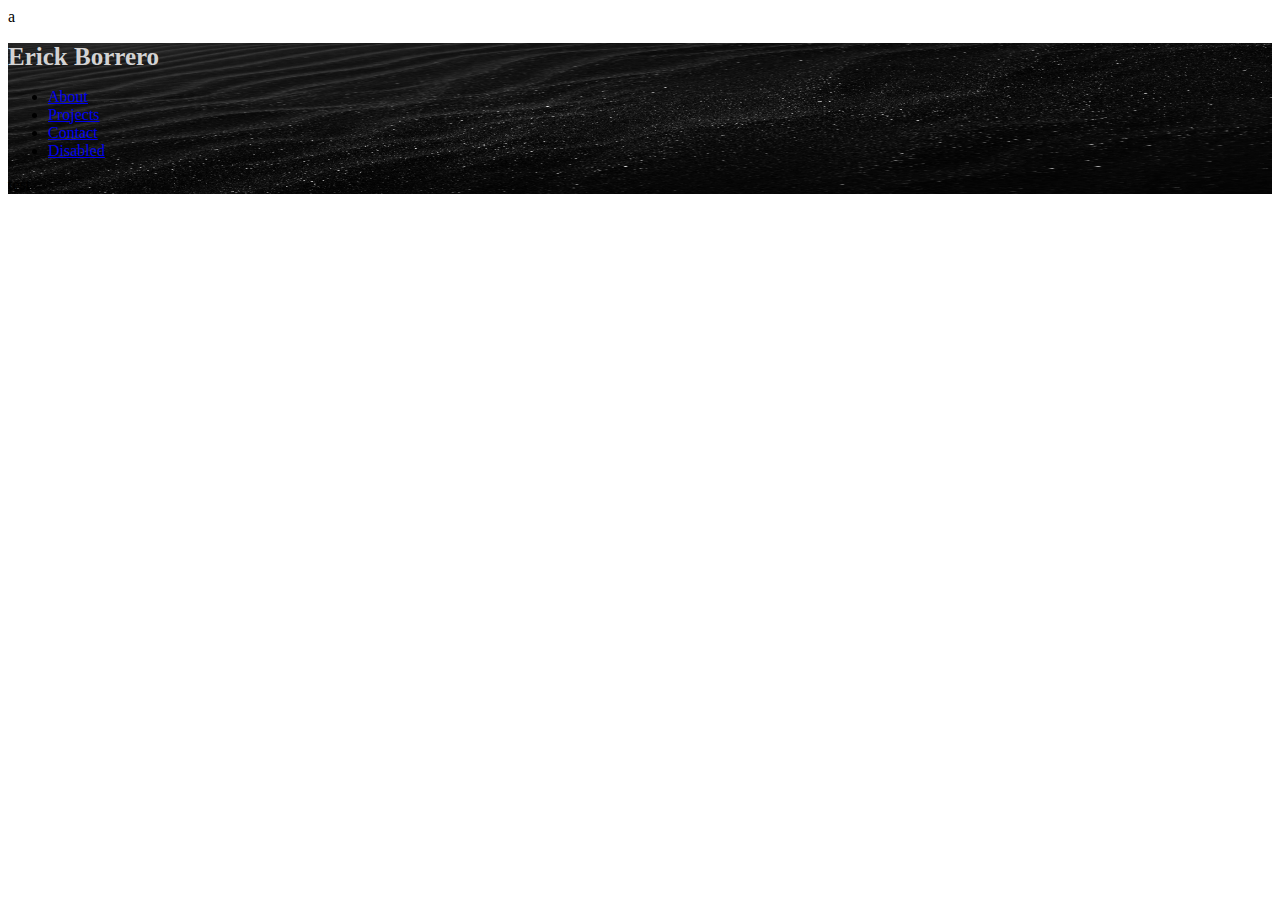
==== index.html @ a7eb3b46 "Initial upload" ====
<!DOCTYPE html>
<html lang="en" dir="ltr">
  <head>
    <meta charset="utf-8" />
    <title>Erick Borrero | Full-Stack Developer</title>
    <link rel="stylesheet" href="main.css" />
    <link
      rel="stylesheet"
      href="https://cdn.jsdelivr.net/npm/bootstrap@4.5.3/dist/css/bootstrap.min.css"
      integrity="sha384-TX8t27EcRE3e/ihU7zmQxVncDAy5uIKz4rEkgIXeMed4M0jlfIDPvg6uqKI2xXr2"
      crossorigin="anonymous"
    />
  </head>
  <body>
    <div class="row">a</div>
    <div class="row"></div>
    <div class="row"></div>
    <div class="row">
      <div class="col-md-12">
        <div class="jumbotron jumbotron-fluid" id="jumbotron">
          <div class="container">
            <h1 class="display-4">Erick Borrero</h1>
            <p class="lead"> <ul class="nav nav-pills nav-justified">
              <li class="nav-item">
                <a class="nav-link active" href="index.html">About</a>
              </li>
              <li class="nav-item">
                <a class="nav-link" href="projects.html">Projects</a>
              </li>
              <li class="nav-item">
                <a class="nav-link" href="contact.html">Contact</a>
              </li>
              <li class="nav-item">
                <a
                  class="nav-link disabled"
                  href="#"
                  tabindex="-1"
                  aria-disabled="true"
                  >Disabled</a
                >
              </li>
            </ul>test</p>
          </div>
        </div>
      </div>
    </div>
    <div class="row">
      <div class="col-md-6">
       
      </div>
    </div>
  </body>
</html>
---- main.css ----
@font-face {
  font-family: bill smith;
  src: url(fonts/Bill-Smith.ttf);
}
h1 {
  color: lightgray;
  font-family: "bill smith";
  font-size: 25px;
}

.background {
  background-color: black;
}

#contact-form {
  justify-content: center;
}

#jumbotron {
  background-image: url(images/adrien-olichon-RCAhiGJsUUE-unsplash.jpg);
  background-size: 100% 100%;
}
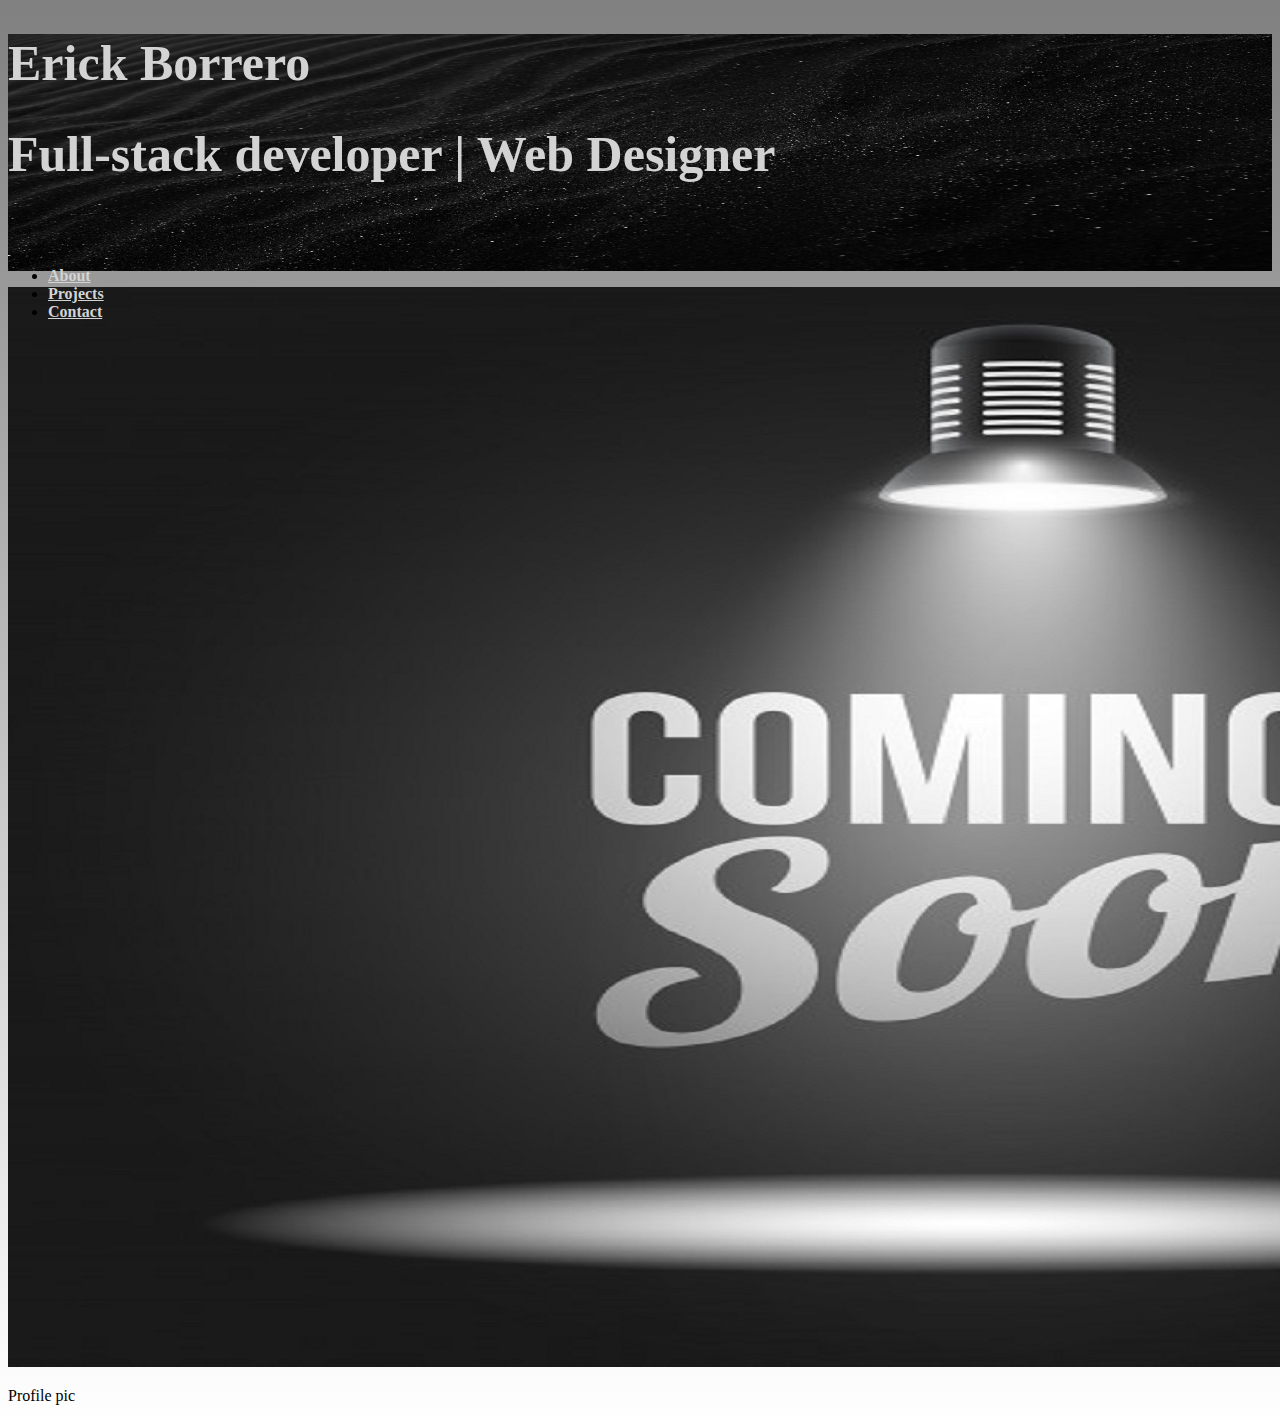
==== commit e9ee8783: "Visual updates" ====
--- a/index.html
+++ b/index.html
@@ -12,17 +12,21 @@
     />
   </head>
   <body>
-    <div class="row">a</div>
-    <div class="row"></div>
-    <div class="row"></div>
     <div class="row">
       <div class="col-md-12">
         <div class="jumbotron jumbotron-fluid" id="jumbotron">
-          <div class="container">
-            <h1 class="display-4">Erick Borrero</h1>
-            <p class="lead"> <ul class="nav nav-pills nav-justified">
+          <div class="row" id="header">
+            <div class="col-md-5 d-flex justify-content-center">
+              <h1 class="display-3">Erick Borrero</h1>
+            </div>
+            <div class="col-md-7 d-flex justify-content-center">
+              <h1 class="display-3">Full-stack developer | Web Designer</h1>
+            </div>
+          </div>
+          <div class="col-md-12">
+            <ul class="nav nav-pills nav-fill">
               <li class="nav-item">
-                <a class="nav-link active" href="index.html">About</a>
+                <a class="nav-link" href="index.html">About</a>
               </li>
               <li class="nav-item">
                 <a class="nav-link" href="projects.html">Projects</a>
@@ -30,23 +34,17 @@
               <li class="nav-item">
                 <a class="nav-link" href="contact.html">Contact</a>
               </li>
-              <li class="nav-item">
-                <a
-                  class="nav-link disabled"
-                  href="#"
-                  tabindex="-1"
-                  aria-disabled="true"
-                  >Disabled</a
-                >
-              </li>
-            </ul>test</p>
+            </ul>
           </div>
         </div>
       </div>
     </div>
     <div class="row">
-      <div class="col-md-6">
-       
+      <div class="card" style="width: 18rem">
+        <img src="images/coming-soon.jpg" class="card-img-top" alt="..." />
+        <div class="card-body">
+          <p class="card-text">Profile pic</p>
+        </div>
       </div>
     </div>
   </body>
--- a/main.css
+++ b/main.css
@@ -5,11 +5,25 @@
 h1 {
   color: lightgray;
   font-family: "bill smith";
-  font-size: 25px;
+  font-size: 50px;
+}
+
+body {
+  background-image: linear-gradient(gray, white);
 }
 
 .background {
   background-color: black;
+}
+
+.nav {
+  position: relative;
+  top: 50px;
+  font-weight: bold;
+}
+
+.nav-link {
+  color: lightgray;
 }
 
 #contact-form {
@@ -19,4 +33,5 @@
 #jumbotron {
   background-image: url(images/adrien-olichon-RCAhiGJsUUE-unsplash.jpg);
   background-size: 100% 100%;
+  position: relative;
 }
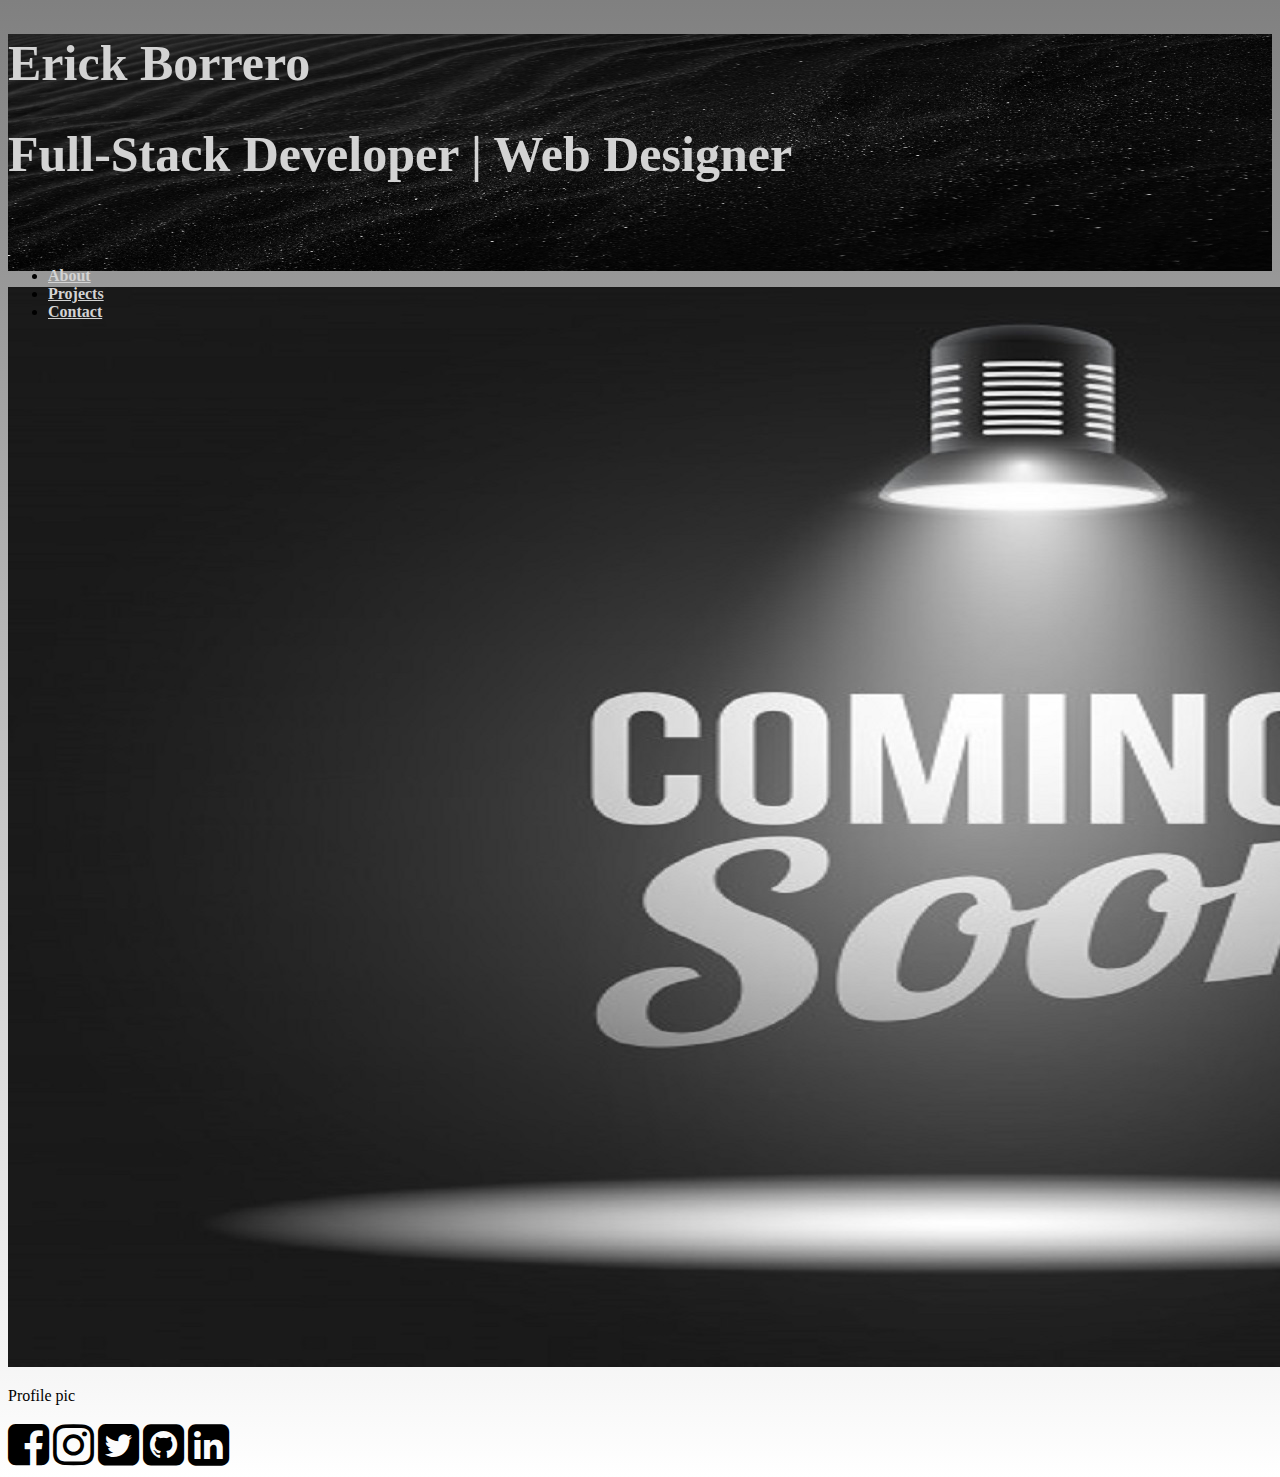
==== commit 204ec8a5: "Worked on footer and projects" ====
--- a/index.html
+++ b/index.html
@@ -10,6 +10,10 @@
       integrity="sha384-TX8t27EcRE3e/ihU7zmQxVncDAy5uIKz4rEkgIXeMed4M0jlfIDPvg6uqKI2xXr2"
       crossorigin="anonymous"
     />
+    <link
+      href="https://maxcdn.bootstrapcdn.com/font-awesome/4.7.0/css/font-awesome.min.css"
+      rel="stylesheet"
+    />
   </head>
   <body>
     <div class="row">
@@ -20,7 +24,7 @@
               <h1 class="display-3">Erick Borrero</h1>
             </div>
             <div class="col-md-7 d-flex justify-content-center">
-              <h1 class="display-3">Full-stack developer | Web Designer</h1>
+              <h1 class="display-3">Full-Stack Developer | Web Designer</h1>
             </div>
           </div>
           <div class="col-md-12">
@@ -48,4 +52,27 @@
       </div>
     </div>
   </body>
+  <footer id="sticky-footer" class="py-4 bg-dark text-white-50">
+    <div class="row">
+      <div class="col-md-4"></div>
+      <div class="col-md-4 d-flex justify-content-between">
+        <a href="https://www.facebook.com/erick.borrero.1" target="blank">
+          <i class="fa fa-facebook-square fa-3x"></i
+        ></a>
+        <a href="https://www.instagram.com/eluigi91/" target="blank"
+          ><i class="fa fa-instagram fa-3x"></i
+        ></a>
+        <a href="https://twitter.com/its_the_flea" target="blank"
+          ><i class="fa fa-twitter-square fa-3x"></i
+        ></a>
+        <a href="https://github.com/ErickBorrero" target="blank"
+          ><i class="fa fa-github-square fa-3x"></i
+        ></a>
+        <a href="https://linkedin.com/in/erick-borrero" target="blank"
+          ><i class="fa fa-linkedin-square fa-3x"></i
+        ></a>
+      </div>
+      <div class="col-md-4"></div>
+    </div>
+  </footer>
 </html>
--- a/main.css
+++ b/main.css
@@ -4,12 +4,16 @@
 }
 h1 {
   color: lightgray;
-  font-family: "bill smith";
+  font-family: "bill smith" !important;
   font-size: 50px;
 }
 
 body {
   background-image: linear-gradient(gray, white);
+}
+
+footer a {
+  color: inherit !important;
 }
 
 .background {
@@ -26,6 +30,91 @@
   color: lightgray;
 }
 
+.fa-facebook-square:hover {
+  color: #3b5998;
+  -o-transition: 0.5s;
+  -ms-transition: 0.5s;
+  -moz-transition: 0.5s;
+  -webkit-transition: 0.5s;
+  transition: 0.5s;
+}
+
+.fa-facebook-square {
+  -o-transition: 0.5s;
+  -ms-transition: 0.5s;
+  -moz-transition: 0.5s;
+  -webkit-transition: 0.5s;
+  transition: 0.5s;
+}
+
+.fa-twitter-square:hover {
+  color: #1da1f2;
+  -o-transition: 0.5s;
+  -ms-transition: 0.5s;
+  -moz-transition: 0.5s;
+  -webkit-transition: 0.5s;
+  transition: 0.5s;
+}
+
+.fa-twitter-square {
+  -o-transition: 0.5s;
+  -ms-transition: 0.5s;
+  -moz-transition: 0.5s;
+  -webkit-transition: 0.5s;
+  transition: 0.5s;
+}
+
+.fa-linkedin-square:hover {
+  color: #007bb5;
+  -o-transition: 0.5s;
+  -ms-transition: 0.5s;
+  -moz-transition: 0.5s;
+  -webkit-transition: 0.5s;
+  transition: 0.5s;
+}
+
+.fa-linkedin-square {
+  -o-transition: 0.5s;
+  -ms-transition: 0.5s;
+  -moz-transition: 0.5s;
+  -webkit-transition: 0.5s;
+  transition: 0.5s;
+}
+
+.fa-github-square:hover {
+  color: #211f1f;
+  -o-transition: 0.5s;
+  -ms-transition: 0.5s;
+  -moz-transition: 0.5s;
+  -webkit-transition: 0.5s;
+  transition: 0.5s;
+}
+
+.fa-github-square {
+  -o-transition: 0.5s;
+  -ms-transition: 0.5s;
+  -moz-transition: 0.5s;
+  -webkit-transition: 0.5s;
+  transition: 0.5s;
+}
+
+.fa-instagram:hover {
+  color: #c32aa3;
+  -o-transition: 0.5s;
+  -ms-transition: 0.5s;
+  -moz-transition: 0.5s;
+  -webkit-transition: 0.5s;
+  transition: 0.5s;
+}
+
+.fa-instagram {
+  -o-transition: 0.5s;
+  -ms-transition: 0.5s;
+  -moz-transition: 0.5s;
+  -webkit-transition: 0.5s;
+  transition: 0.5s;
+}
+
 #contact-form {
   justify-content: center;
 }
@@ -35,3 +124,7 @@
   background-size: 100% 100%;
   position: relative;
 }
+
+#sticky-footer {
+  flex-shrink: none;
+}
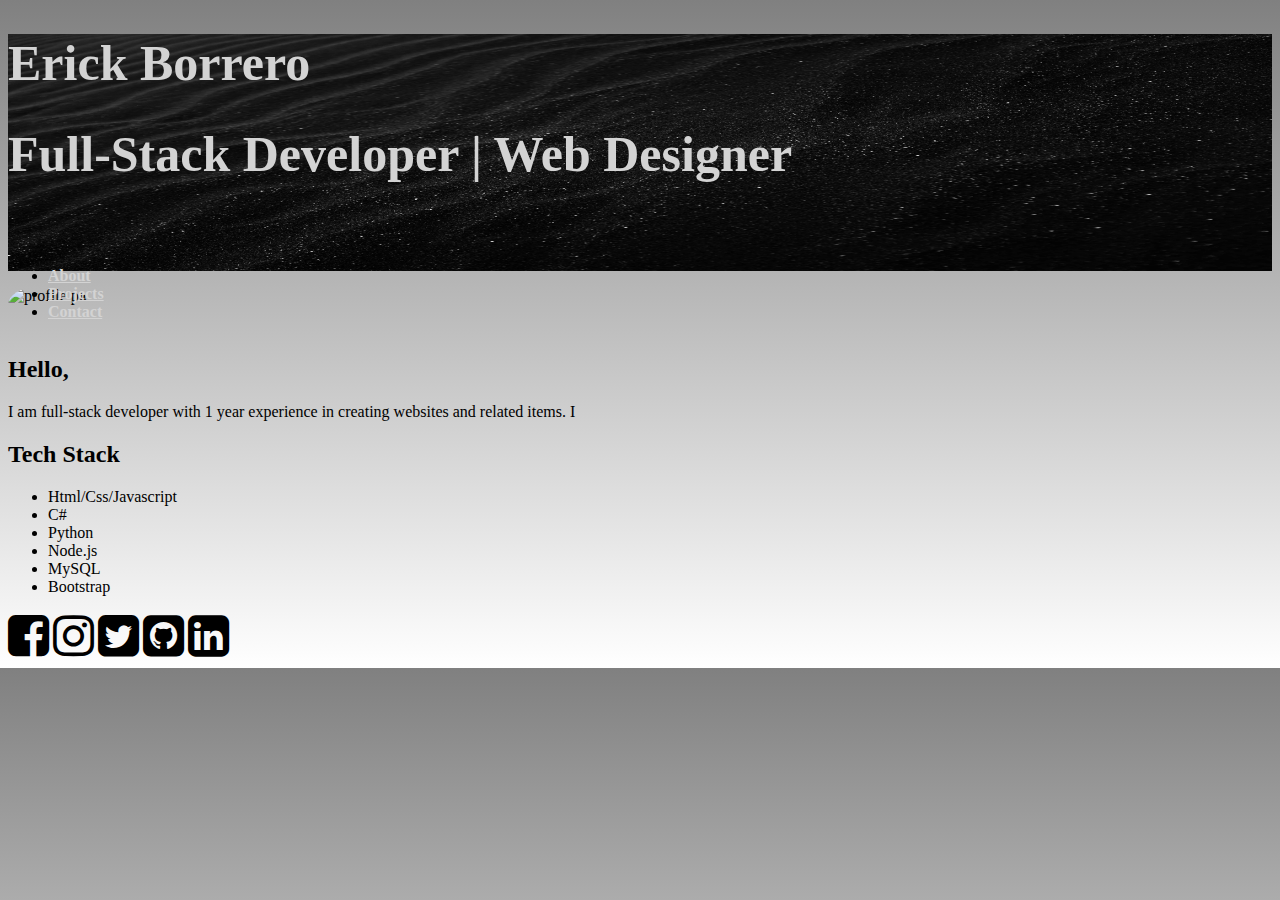
==== commit 1ca21147: "working on contact page" ====
--- a/index.html
+++ b/index.html
@@ -44,11 +44,30 @@
       </div>
     </div>
     <div class="row">
-      <div class="card" style="width: 18rem">
-        <img src="images/coming-soon.jpg" class="card-img-top" alt="..." />
-        <div class="card-body">
-          <p class="card-text">Profile pic</p>
-        </div>
+      <div class="col-md-3 d-flex justify-content-center">
+        <img
+          src="https://avatars1.githubusercontent.com/u/59777514?s=460&u=c3de0180d15364b80adf6d342881473204ec39fe&v=4"
+          alt="profile pic"
+          id="profile-pic"
+        />
+      </div>
+      <div class="col-md-6">
+        <h2 class="display-4">Hello,</h2>
+        <p>
+          I am full-stack developer with 1 year experience in creating websites
+          and related items. I
+        </p>
+      </div>
+      <div class="col-md-3">
+        <h2 class="display-4">Tech Stack</h2>
+        <ul>
+          <li>Html/Css/Javascript</li>
+          <li>C#</li>
+          <li>Python</li>
+          <li>Node.js</li>
+          <li>MySQL</li>
+          <li>Bootstrap</li>
+        </ul>
       </div>
     </div>
   </body>
--- a/main.css
+++ b/main.css
@@ -1,11 +1,16 @@
 @font-face {
   font-family: bill smith;
-  src: url(fonts/Bill-Smith.ttf);
+  src: url(../fonts/Bill-Smith.ttf);
 }
 h1 {
   color: lightgray;
   font-family: "bill smith" !important;
   font-size: 50px;
+}
+
+h2 {
+  color: black;
+  font-family: "bill smith" !important;
 }
 
 body {
@@ -128,3 +133,8 @@
 #sticky-footer {
   flex-shrink: none;
 }
+
+#profile-pic {
+  border-radius: 50%;
+  padding-bottom: 2em;
+}
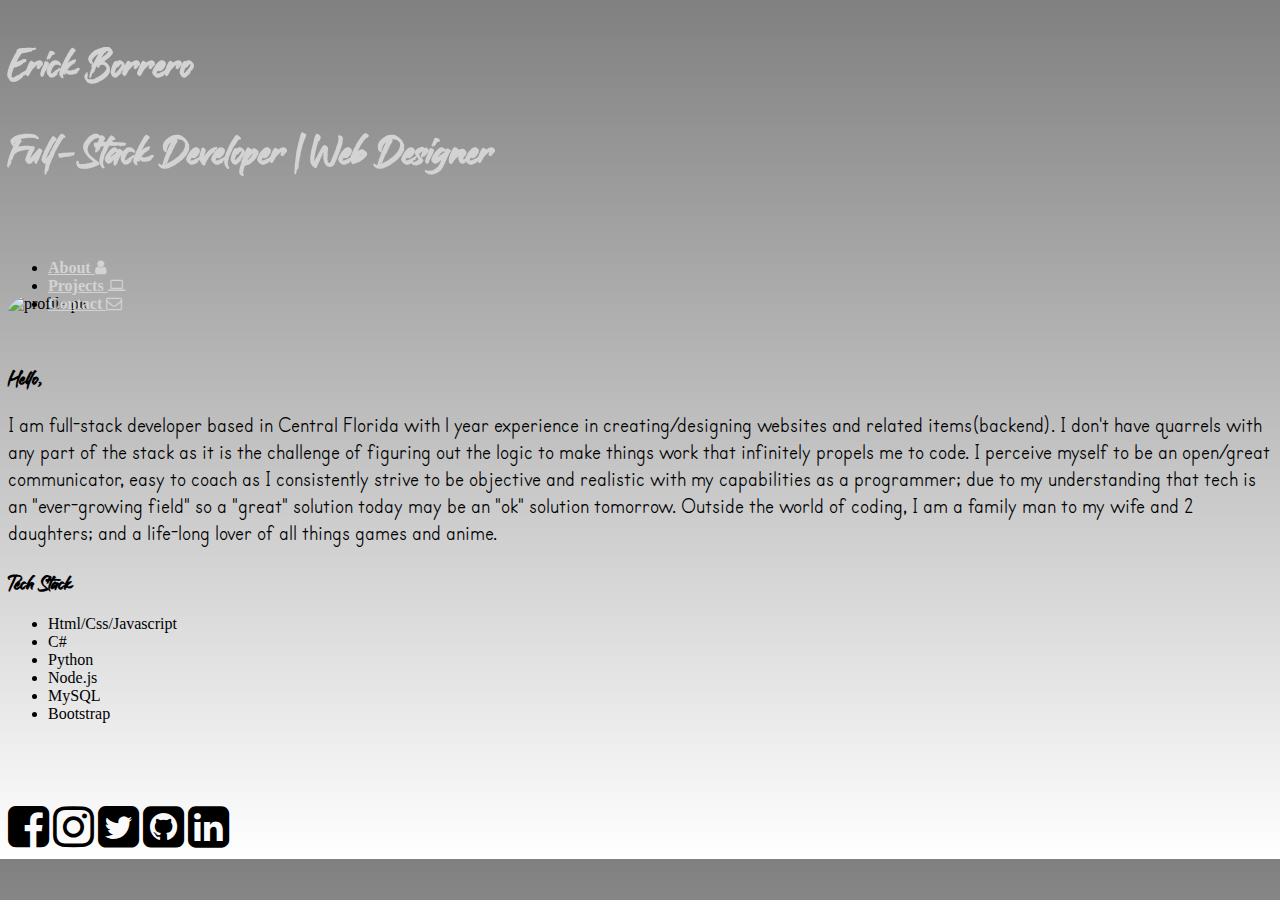
==== commit 2702f59d: "Have finished a minimal viable product" ====
--- a/index.html
+++ b/index.html
@@ -30,20 +30,26 @@
           <div class="col-md-12">
             <ul class="nav nav-pills nav-fill">
               <li class="nav-item">
-                <a class="nav-link" href="index.html">About</a>
+                <a class="nav-link" href="index.html"
+                  >About <i class="fa fa-user"></i
+                ></a>
               </li>
               <li class="nav-item">
-                <a class="nav-link" href="projects.html">Projects</a>
+                <a class="nav-link" href="projects.html"
+                  >Projects <i class="fa fa-laptop"></i
+                ></a>
               </li>
               <li class="nav-item">
-                <a class="nav-link" href="contact.html">Contact</a>
+                <a class="nav-link" href="contact.html"
+                  >Contact <i class="fa fa-envelope-o"></i
+                ></a>
               </li>
             </ul>
           </div>
         </div>
       </div>
     </div>
-    <div class="row">
+    <div class="row" id="about-content">
       <div class="col-md-3 d-flex justify-content-center">
         <img
           src="https://avatars1.githubusercontent.com/u/59777514?s=460&u=c3de0180d15364b80adf6d342881473204ec39fe&v=4"
@@ -54,8 +60,17 @@
       <div class="col-md-6">
         <h2 class="display-4">Hello,</h2>
         <p>
-          I am full-stack developer with 1 year experience in creating websites
-          and related items. I
+          I am full-stack developer based in Central Florida with 1 year
+          experience in creating/designing websites and related items(backend).
+          I don't have quarrels with any part of the stack as it is the
+          challenge of figuring out the logic to make things work that
+          infinitely propels me to code. I perceive myself to be an open/great
+          communicator, easy to coach as I consistently strive to be objective
+          and realistic with my capabilities as a programmer; due to my
+          understanding that tech is an "ever-growing field" so a "great"
+          solution today may be an "ok" solution tomorrow. Outside the world of
+          coding, I am a family man to my wife and 2 daughters; and a life-long
+          lover of all things games and anime.
         </p>
       </div>
       <div class="col-md-3">
@@ -70,28 +85,28 @@
         </ul>
       </div>
     </div>
+    <footer id="sticky-footer" class="py-4 bg-dark text-white-50">
+      <div class="row">
+        <div class="col-md-4"></div>
+        <div class="col-md-4 d-flex justify-content-between">
+          <a href="https://www.facebook.com/erick.borrero.1" target="blank">
+            <i class="fa fa-facebook-square fa-3x"></i
+          ></a>
+          <a href="https://www.instagram.com/eluigi91/" target="blank"
+            ><i class="fa fa-instagram fa-3x"></i
+          ></a>
+          <a href="https://twitter.com/its_the_flea" target="blank"
+            ><i class="fa fa-twitter-square fa-3x"></i
+          ></a>
+          <a href="https://github.com/ErickBorrero" target="blank"
+            ><i class="fa fa-github-square fa-3x"></i
+          ></a>
+          <a href="https://linkedin.com/in/erick-borrero" target="blank"
+            ><i class="fa fa-linkedin-square fa-3x"></i
+          ></a>
+        </div>
+        <div class="col-md-4"></div>
+      </div>
+    </footer>
   </body>
-  <footer id="sticky-footer" class="py-4 bg-dark text-white-50">
-    <div class="row">
-      <div class="col-md-4"></div>
-      <div class="col-md-4 d-flex justify-content-between">
-        <a href="https://www.facebook.com/erick.borrero.1" target="blank">
-          <i class="fa fa-facebook-square fa-3x"></i
-        ></a>
-        <a href="https://www.instagram.com/eluigi91/" target="blank"
-          ><i class="fa fa-instagram fa-3x"></i
-        ></a>
-        <a href="https://twitter.com/its_the_flea" target="blank"
-          ><i class="fa fa-twitter-square fa-3x"></i
-        ></a>
-        <a href="https://github.com/ErickBorrero" target="blank"
-          ><i class="fa fa-github-square fa-3x"></i
-        ></a>
-        <a href="https://linkedin.com/in/erick-borrero" target="blank"
-          ><i class="fa fa-linkedin-square fa-3x"></i
-        ></a>
-      </div>
-      <div class="col-md-4"></div>
-    </div>
-  </footer>
 </html>
--- a/main.css
+++ b/main.css
@@ -1,7 +1,23 @@
 @font-face {
   font-family: bill smith;
-  src: url(../fonts/Bill-Smith.ttf);
+  src: url("Fonts/Bill-Smith.ttf");
 }
+
+@font-face {
+  font-family: primer;
+  src: url("Fonts/primer-print.ttf");
+}
+
+@font-face {
+  font-family: khand;
+  src: url(Fonts/khand.ttf);
+}
+
+@font-face {
+  font-family: betmo;
+  src: url(Fonts/Betmo.otf);
+}
+
 h1 {
   color: lightgray;
   font-family: "bill smith" !important;
@@ -13,8 +29,26 @@
   font-family: "bill smith" !important;
 }
 
+h3 {
+  font-family: "khand";
+  position: relative;
+  top: 40px;
+}
+
+h4 {
+  font-family: "betmo";
+  position: relative;
+  left: -200px;
+  top: -175px;
+}
+
 body {
   background-image: linear-gradient(gray, white);
+}
+
+p {
+  font-family: "primer";
+  font-size: 22px;
 }
 
 footer a {
@@ -125,7 +159,7 @@
 }
 
 #jumbotron {
-  background-image: url(images/adrien-olichon-RCAhiGJsUUE-unsplash.jpg);
+  background-image: url("Images/adrien-olichon-RCAhiGJsUUE-unsplash.jpg");
   background-size: 100% 100%;
   position: relative;
 }
@@ -138,3 +172,17 @@
   border-radius: 50%;
   padding-bottom: 2em;
 }
+
+#about-content {
+  padding-bottom: 4em;
+  padding-top: 1em;
+}
+
+#projects-content {
+  padding-bottom: 4em;
+  padding-top: 3em;
+}
+
+#contact-form {
+  padding-bottom: 2em;
+}
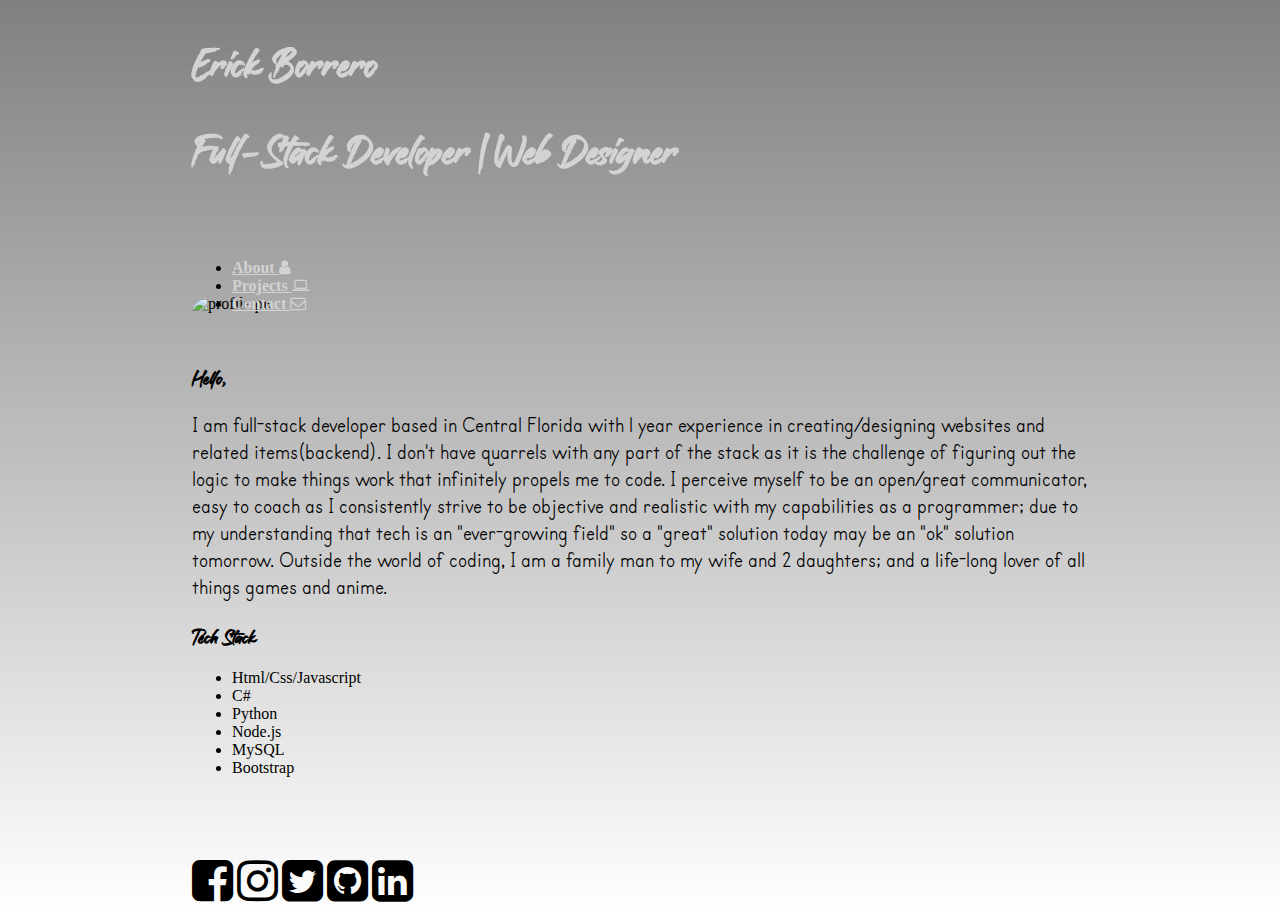
==== commit 36edb1eb: "Fixed minor issues with the canvas and color discrepancies" ====
--- a/index.html
+++ b/index.html
@@ -52,7 +52,7 @@
     <div class="row" id="about-content">
       <div class="col-md-3 d-flex justify-content-center">
         <img
-          src="https://avatars1.githubusercontent.com/u/59777514?s=460&u=c3de0180d15364b80adf6d342881473204ec39fe&v=4"
+          src="https://avatars3.githubusercontent.com/u/59777514?s=460&u=0594ae2c77c2041e3cdc6add5fe553967a990750&v=4"
           alt="profile pic"
           id="profile-pic"
         />
--- a/main.css
+++ b/main.css
@@ -31,15 +31,10 @@
 
 h3 {
   font-family: "khand";
-  position: relative;
-  top: 40px;
 }
 
 h4 {
   font-family: "betmo";
-  position: relative;
-  left: -200px;
-  top: -175px;
 }
 
 body {
@@ -171,6 +166,9 @@
 #profile-pic {
   border-radius: 50%;
   padding-bottom: 2em;
+  max-width: 100%;
+  height: auto;
+  width: auto\9; /* ie8 */
 }
 
 #about-content {
@@ -186,3 +184,10 @@
 #contact-form {
   padding-bottom: 2em;
 }
+
+@media screen and (min-width: 1024px) {
+  body {
+    margin-left: 15%;
+    margin-right: 15%;
+  }
+}
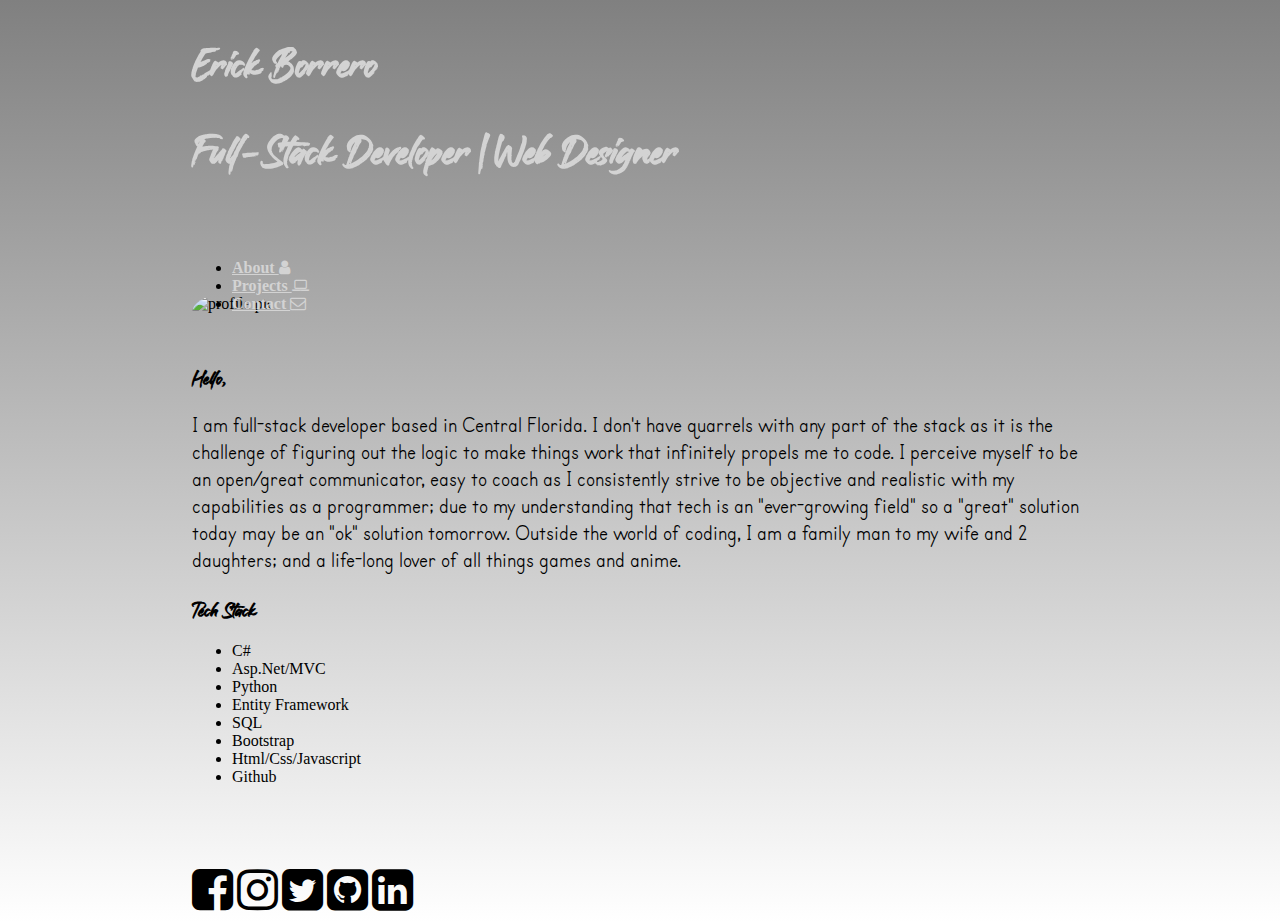
==== commit 95f79dba: "Updates for 3rd project" ====
--- a/index.html
+++ b/index.html
@@ -60,28 +60,28 @@
       <div class="col-md-6">
         <h2 class="display-4">Hello,</h2>
         <p>
-          I am full-stack developer based in Central Florida with 1 year
-          experience in creating/designing websites and related items(backend).
-          I don't have quarrels with any part of the stack as it is the
-          challenge of figuring out the logic to make things work that
-          infinitely propels me to code. I perceive myself to be an open/great
-          communicator, easy to coach as I consistently strive to be objective
-          and realistic with my capabilities as a programmer; due to my
-          understanding that tech is an "ever-growing field" so a "great"
-          solution today may be an "ok" solution tomorrow. Outside the world of
-          coding, I am a family man to my wife and 2 daughters; and a life-long
-          lover of all things games and anime.
+          I am full-stack developer based in Central Florida. I don't have
+          quarrels with any part of the stack as it is the challenge of figuring
+          out the logic to make things work that infinitely propels me to code.
+          I perceive myself to be an open/great communicator, easy to coach as I
+          consistently strive to be objective and realistic with my capabilities
+          as a programmer; due to my understanding that tech is an "ever-growing
+          field" so a "great" solution today may be an "ok" solution tomorrow.
+          Outside the world of coding, I am a family man to my wife and 2
+          daughters; and a life-long lover of all things games and anime.
         </p>
       </div>
       <div class="col-md-3">
         <h2 class="display-4">Tech Stack</h2>
         <ul>
+          <li>C#</li>
+          <li>Asp.Net/MVC</li>
+          <li>Python</li>
+          <li>Entity Framework</li>
+          <li>SQL</li>
+          <li>Bootstrap</li>
           <li>Html/Css/Javascript</li>
-          <li>C#</li>
-          <li>Python</li>
-          <li>Node.js</li>
-          <li>MySQL</li>
-          <li>Bootstrap</li>
+          <li>Github</li>
         </ul>
       </div>
     </div>
@@ -92,7 +92,7 @@
           <a href="https://www.facebook.com/erick.borrero.1" target="blank">
             <i class="fa fa-facebook-square fa-3x"></i
           ></a>
-          <a href="https://www.instagram.com/eluigi91/" target="blank"
+          <a href="https://www.instagram.com/itstheflea_" target="blank"
             ><i class="fa fa-instagram fa-3x"></i
           ></a>
           <a href="https://twitter.com/its_the_flea" target="blank"
